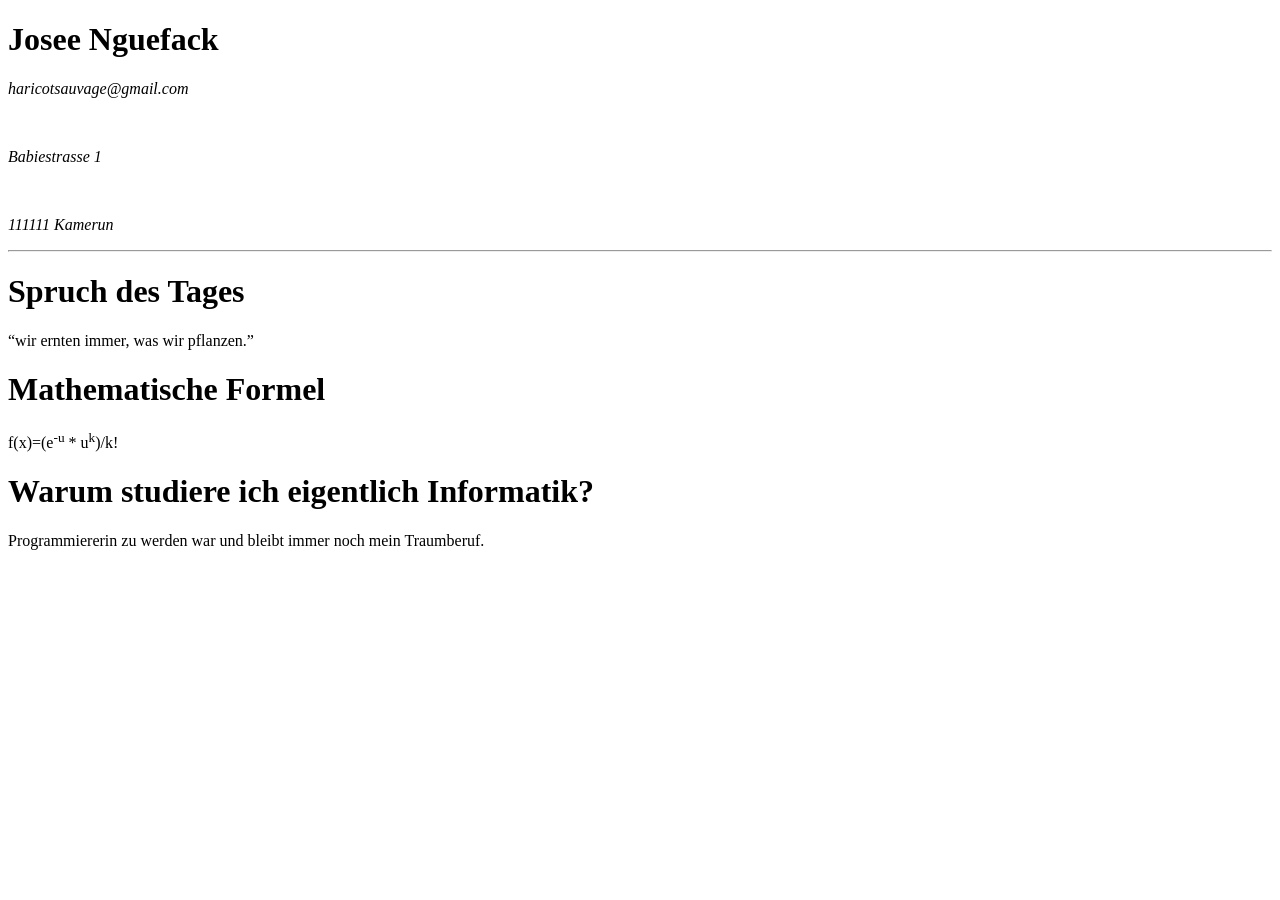
==== firstpage.html @ 337d8a2a "Ergänzung der Aufgabe" ====
<!DOCTYPE html>
<html>
    <head>
        <title>Erste Webseite</title>
        <meta charset="utf-8">
    </head>
    <body>
        <h1>Josee Nguefack</h1>
        <address>
            <p>haricotsauvage@gmail.com</p>
            <br>
            <p>Babiestrasse 1</p><br>
            <p>111111 Kamerun</p>
        </address>
        <hr>
        <h1>Spruch des Tages</h1>
        <q>wir ernten immer, was wir pflanzen.</q>
        <h1>Mathematische Formel</h1>
        <p>f(x)=(e<sup>-u</sup> * u<sup>k</sup>)/k!</p>
        <h1>Warum studiere ich eigentlich Informatik?</h1>
        <p>Programmiererin zu werden war und bleibt immer noch mein Traumberuf.</p>
    </body>
</html>
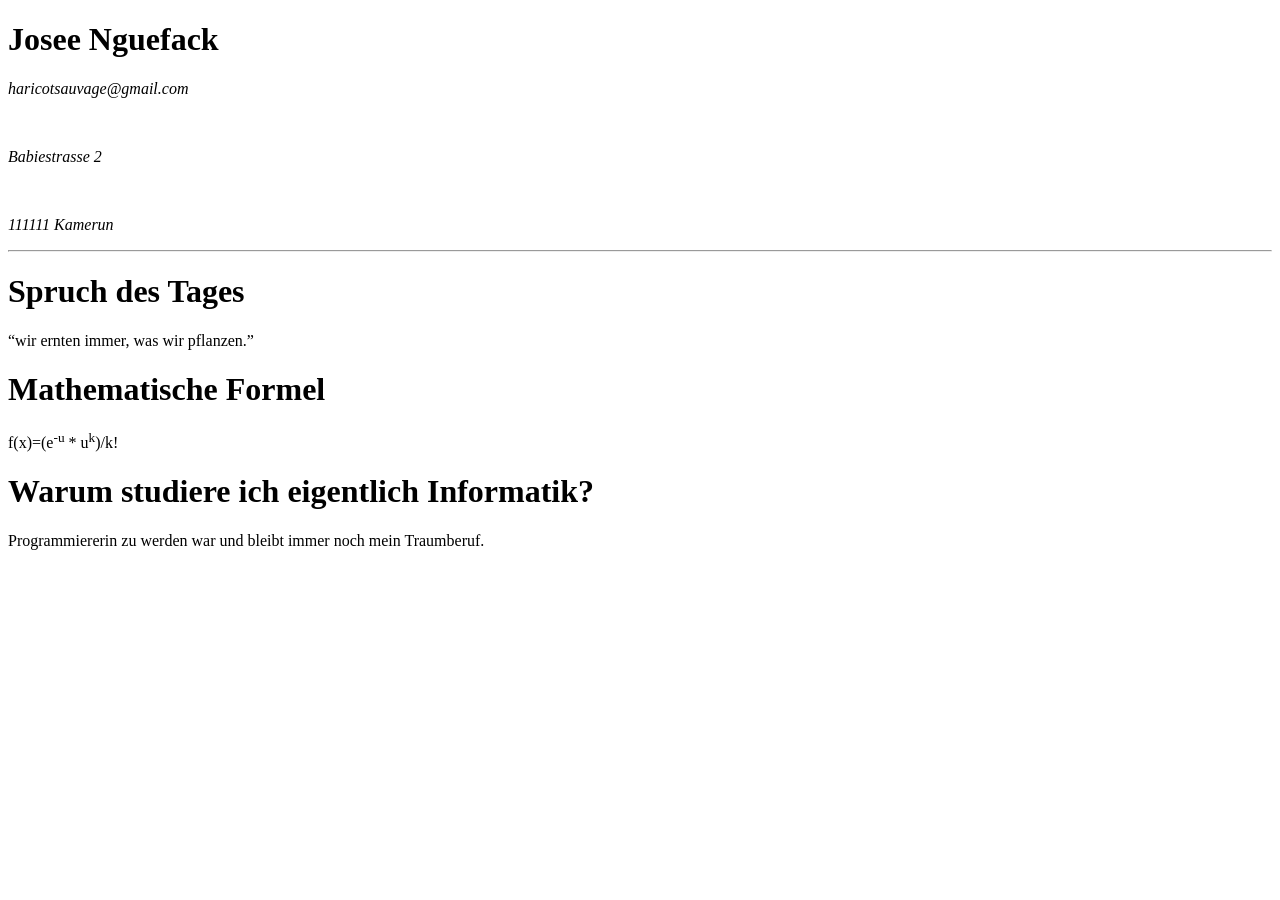
==== commit 16586bb7: "Test Commit" ====
--- a/firstpage.html
+++ b/firstpage.html
@@ -9,7 +9,7 @@
         <address>
             <p>haricotsauvage@gmail.com</p>
             <br>
-            <p>Babiestrasse 1</p><br>
+            <p>Babiestrasse 2</p><br>
             <p>111111 Kamerun</p>
         </address>
         <hr>
@@ -19,5 +19,6 @@
         <p>f(x)=(e<sup>-u</sup> * u<sup>k</sup>)/k!</p>
         <h1>Warum studiere ich eigentlich Informatik?</h1>
         <p>Programmiererin zu werden war und bleibt immer noch mein Traumberuf.</p>
+        <br>
     </body>
 </html>
